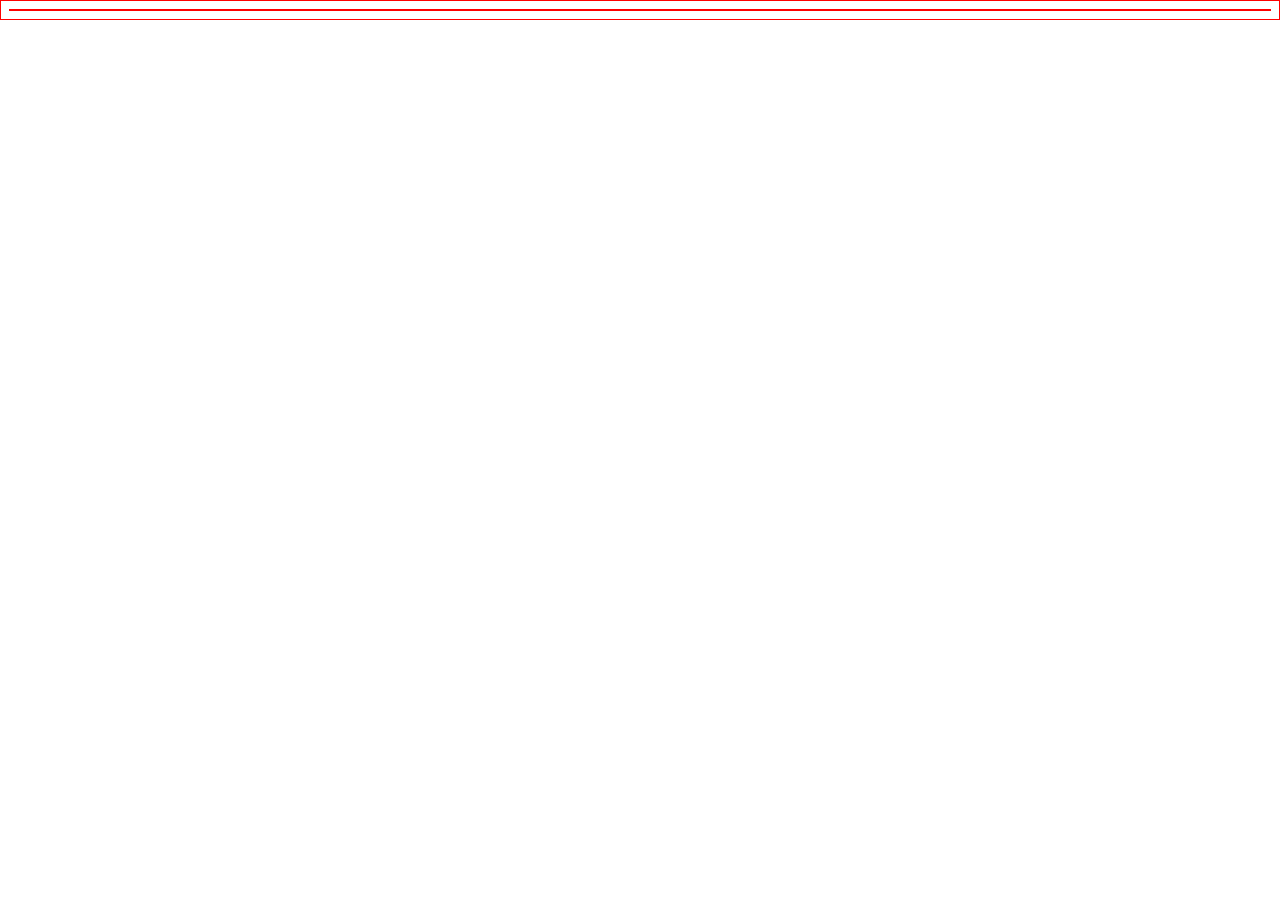
==== HW14102021-js-anime/index.html @ 359b7d95 "add index file" ====
<!DOCTYPE html>
<html lang="en">
<head>
    <meta charset="UTF-8">
    <meta http-equiv="X-UA-Compatible" content="IE=edge">
    <meta name="viewport" content="width=device-width, initial-scale=1.0">
    <link rel="stylesheet" href="./style/main.css">
    <title>Document</title>
</head>
<body>
    
    <script src="./script/main.js"></script>
</body>
</html>
---- HW14102021-js-anime/style/main.css ----
* {
  border: 1px solid red;
}
/*# sourceMappingURL=main.css.map */
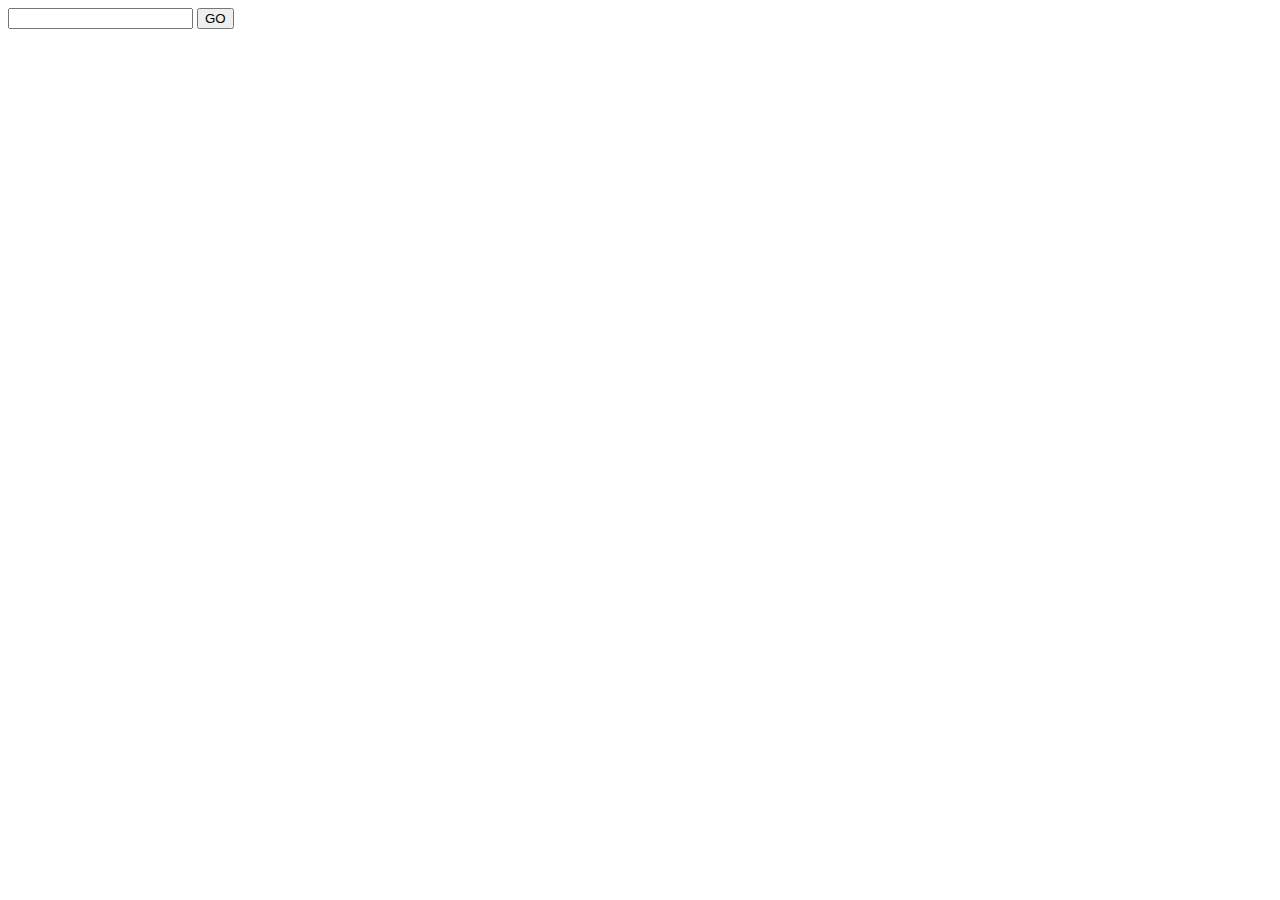
==== commit a4e45572: "add file" ====
--- a/HW14102021-js-anime/index.html
+++ b/HW14102021-js-anime/index.html
@@ -1,14 +1,16 @@
 <!DOCTYPE html>
 <html lang="en">
-<head>
-    <meta charset="UTF-8">
-    <meta http-equiv="X-UA-Compatible" content="IE=edge">
-    <meta name="viewport" content="width=device-width, initial-scale=1.0">
-    <link rel="stylesheet" href="./style/main.css">
+  <head>
+    <meta charset="UTF-8" />
+    <meta http-equiv="X-UA-Compatible" content="IE=edge" />
+    <meta name="viewport" content="width=device-width, initial-scale=1.0" />
+    <link rel="stylesheet" href="./style/main.css" />
     <title>Document</title>
-</head>
-<body>
-    
+  </head>
+  <body>
+    <input type="text" class="inp" />
+    <button class="btn">GO</button>
+    <div class="main" id="m"></div>
     <script src="./script/main.js"></script>
-</body>
-</html>+  </body>
+</html>
--- a/HW14102021-js-anime/style/main.css
+++ b/HW14102021-js-anime/style/main.css
@@ -1,4 +1 @@
-* {
-  border: 1px solid red;
-}
-/*# sourceMappingURL=main.css.map */+/* No CSS *//*# sourceMappingURL=main.css.map */